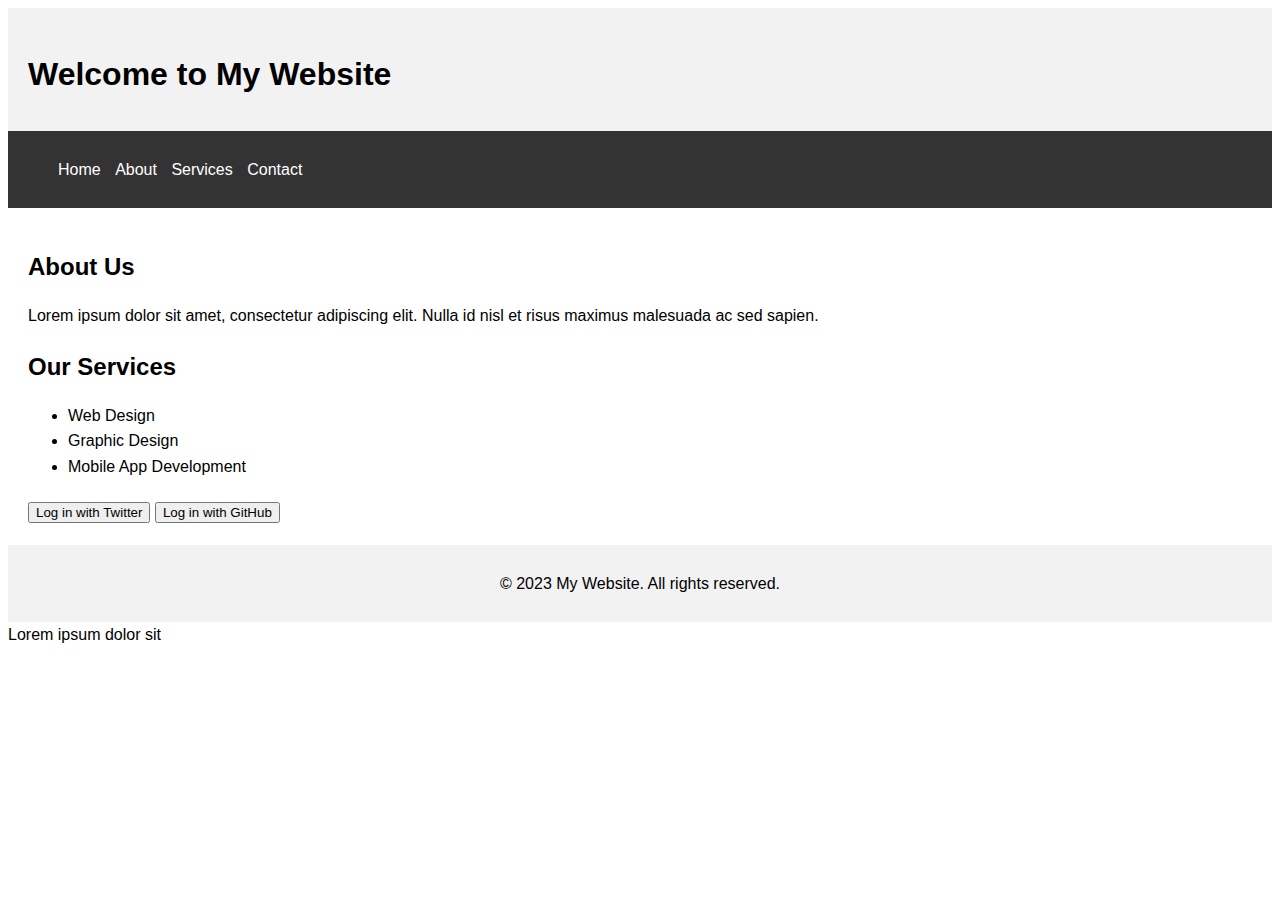
==== index.html @ 920b2ec2 "added" ====
<!DOCTYPE html>
<html>
<head>
  <title>Basic HTML and CSS Example</title>
  <link rel="stylesheet" type="text/css" href="styles.css">
</head>
<body>
  <header>
    <h1>Welcome to My Website</h1>
  </header>

  <nav>
    <ul>
      <li><a href="#">Home</a></li>
      <li><a href="#">About</a></li>
      <li><a href="#">Services</a></li>
      <li><a href="#">Contact</a></li>
    </ul>
  </nav>

  <main>
    <section>
      <h2>About Us</h2>
      <p>Lorem ipsum dolor sit amet, consectetur adipiscing elit. Nulla id nisl et risus maximus malesuada ac sed sapien.</p>
    </section>

    <section>
      <h2>Our Services</h2>
      <ul>
        <li>Web Design</li>
        <li>Graphic Design</li>
        <li>Mobile App Development</li>
      </ul>
    </section>
    <div class="container">
        <button class="twitter-button">Log in with Twitter</button>
        <button class="github-button">Log in with GitHub</button>
      </div>
  </main>

  <footer>
    <p>&copy; 2023 My Website. All rights reserved.</p>
  </footer>
  Lorem ipsum dolor sit
</html>
---- styles.css ----
/* Apply basic styles */
  body {
    font-family: Arial, sans-serif;
    line-height: 1.6;
  }
  
  header {
    background-color: #f2f2f2;
    padding: 20px;
  }
  
  nav {
    background-color: #333;
    color: #fff;
    padding: 10px;
  }
  
  nav ul {
    list-style-type: none;
  }
  
  nav ul li {
    display: inline;
    margin-right: 10px;
  }
  
  nav ul li a {
    color: #fff;
    text-decoration: none;
  }
  
  main {
    padding: 20px;
  }
  
  section {
    margin-bottom: 20px;
  }
  
  h1, h2 {
    margin-bottom: 10px;
  }
  
  footer {
    background-color: #f2f2f2;
    padding: 10px;
    text-align: center;
  }
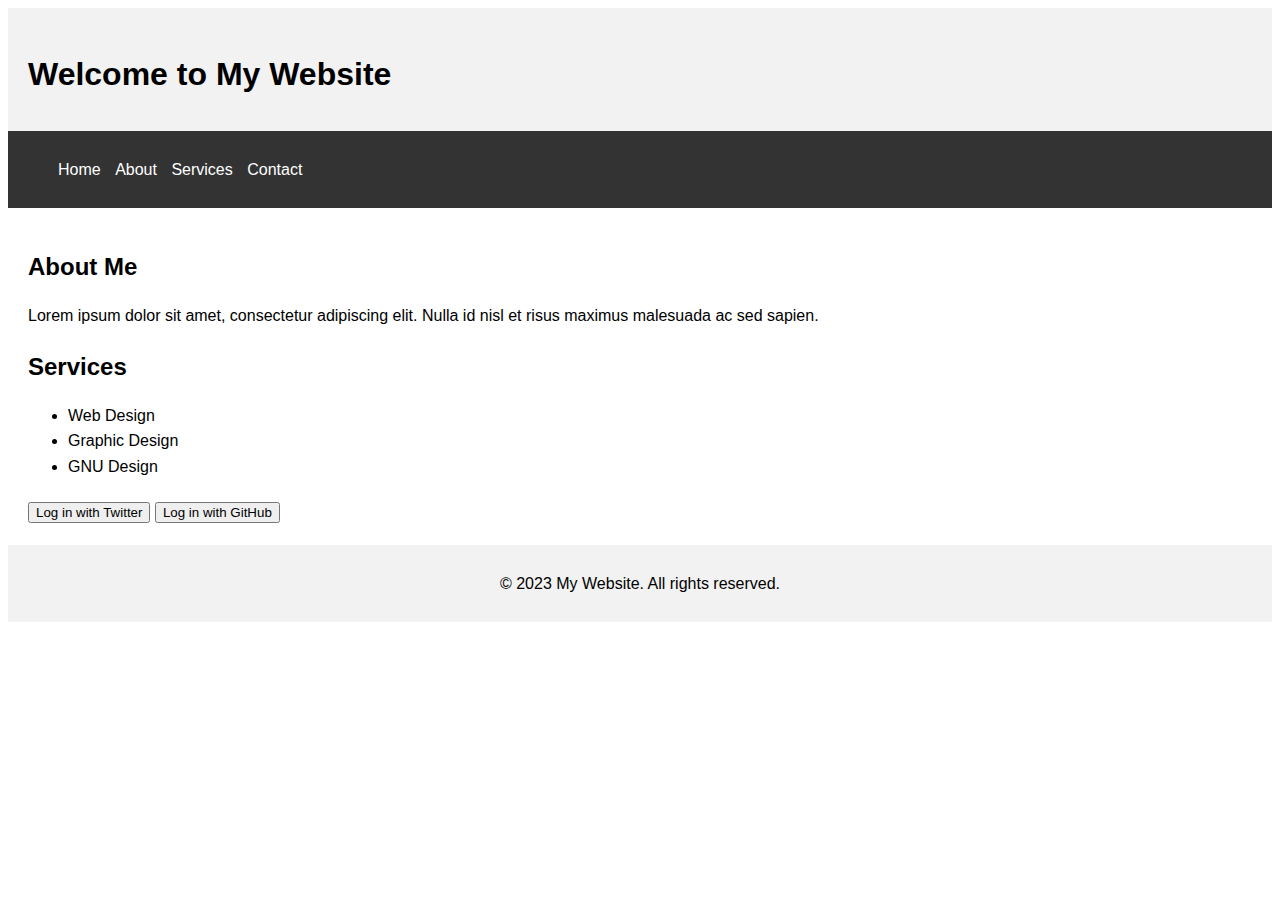
==== commit 9d45fa0c: "added" ====
--- a/index.html
+++ b/index.html
@@ -1,7 +1,7 @@
 <!DOCTYPE html>
 <html>
 <head>
-  <title>Basic HTML and CSS Example</title>
+  <title>james mukuvi ngandu</title>
   <link rel="stylesheet" type="text/css" href="styles.css">
 </head>
 <body>
@@ -20,16 +20,16 @@
 
   <main>
     <section>
-      <h2>About Us</h2>
+      <h2>About Me</h2>
       <p>Lorem ipsum dolor sit amet, consectetur adipiscing elit. Nulla id nisl et risus maximus malesuada ac sed sapien.</p>
     </section>
 
     <section>
-      <h2>Our Services</h2>
+      <h2> Services</h2>
       <ul>
         <li>Web Design</li>
         <li>Graphic Design</li>
-        <li>Mobile App Development</li>
+        <li>GNU Design</li>
       </ul>
     </section>
     <div class="container">
@@ -41,5 +41,4 @@
   <footer>
     <p>&copy; 2023 My Website. All rights reserved.</p>
   </footer>
-  Lorem ipsum dolor sit
 </html>
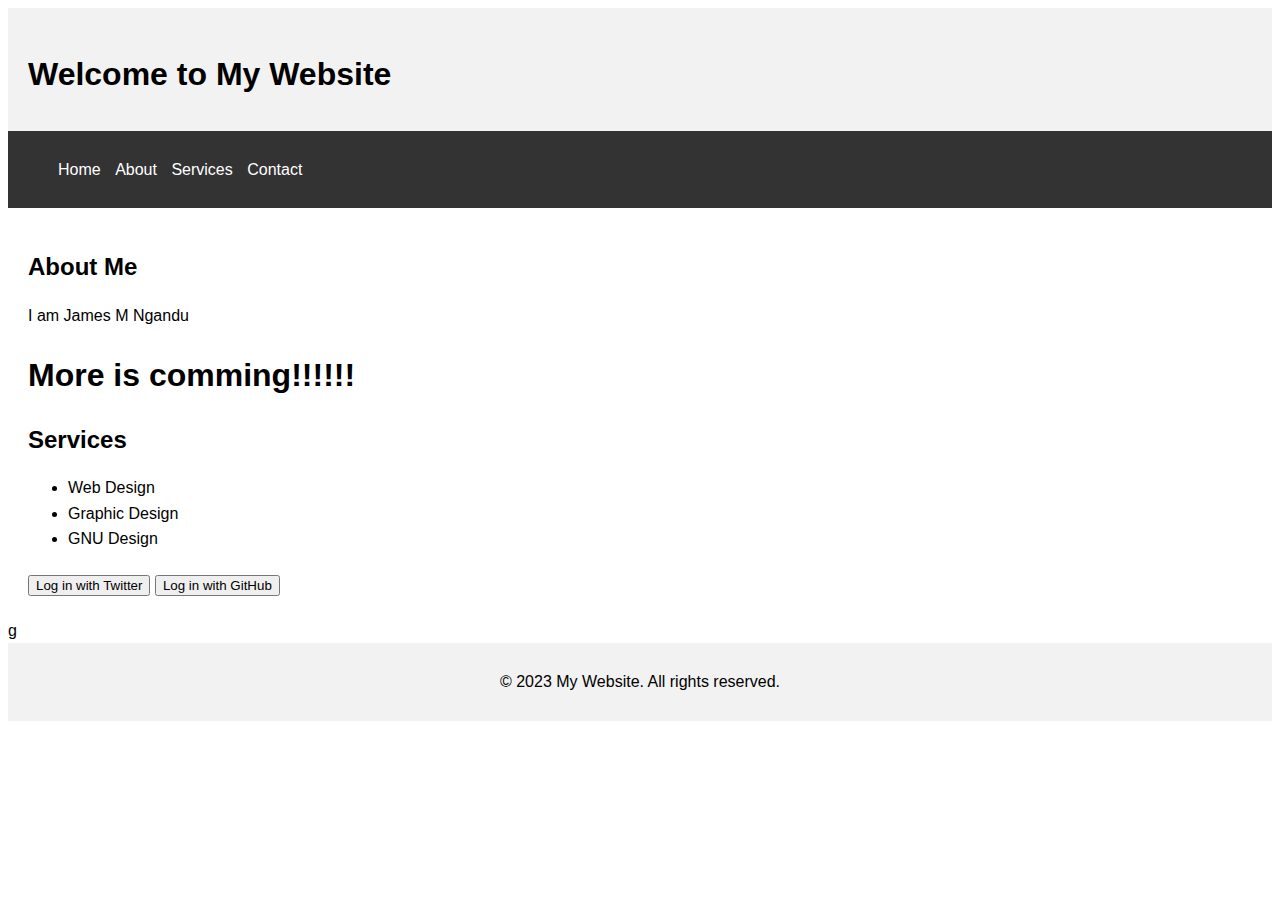
==== commit d23998fa: "added" ====
--- a/index.html
+++ b/index.html
@@ -21,7 +21,8 @@
   <main>
     <section>
       <h2>About Me</h2>
-      <p>Lorem ipsum dolor sit amet, consectetur adipiscing elit. Nulla id nisl et risus maximus malesuada ac sed sapien.</p>
+      <p>I am James M Ngandu </p>
+      <h1>More is comming!!!!!!</h1>
     </section>
 
     <section>
@@ -37,7 +38,7 @@
         <button class="github-button">Log in with GitHub</button>
       </div>
   </main>
-
+g
   <footer>
     <p>&copy; 2023 My Website. All rights reserved.</p>
   </footer>
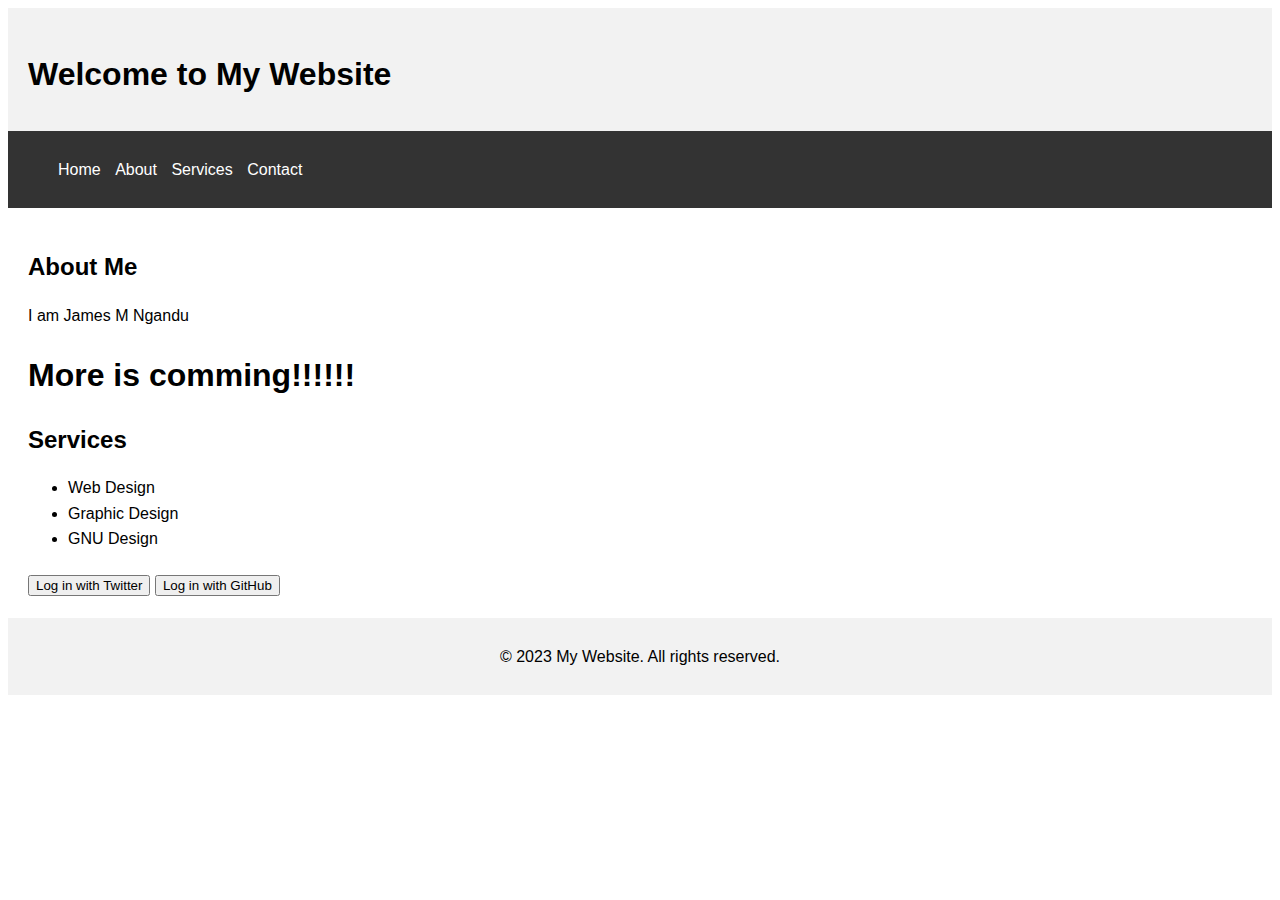
==== commit 35fe21d4: "added" ====
--- a/index.html
+++ b/index.html
@@ -38,7 +38,7 @@
         <button class="github-button">Log in with GitHub</button>
       </div>
   </main>
-g
+
   <footer>
     <p>&copy; 2023 My Website. All rights reserved.</p>
   </footer>
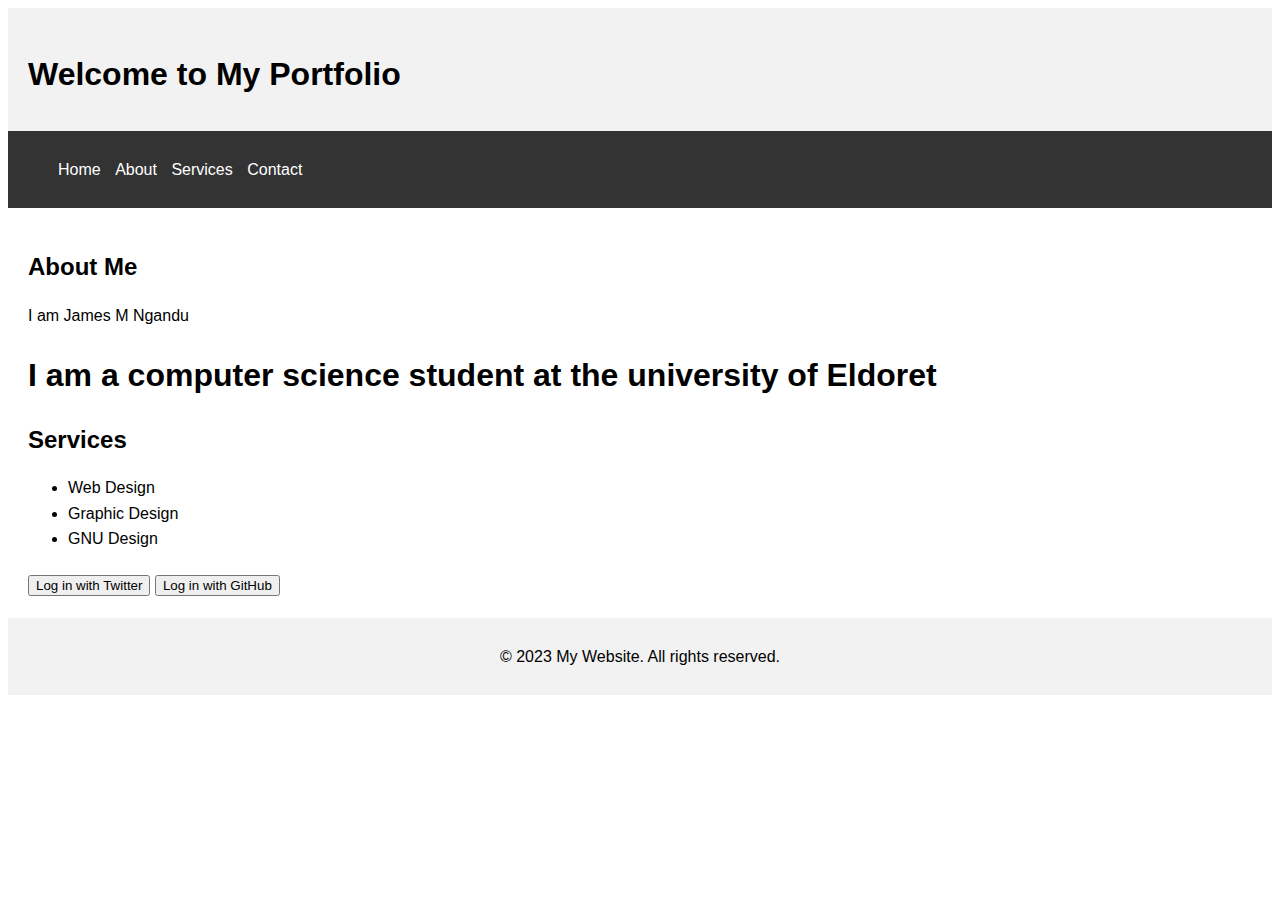
==== commit 50de305b: "added" ====
--- a/index.html
+++ b/index.html
@@ -1,12 +1,12 @@
 <!DOCTYPE html>
 <html>
 <head>
-  <title>james mukuvi ngandu</title>
+  <title>My portfolio</title>
   <link rel="stylesheet" type="text/css" href="styles.css">
 </head>
 <body>
   <header>
-    <h1>Welcome to My Website</h1>
+    <h1>Welcome to My Portfolio</h1>
   </header>
 
   <nav>
@@ -22,7 +22,7 @@
     <section>
       <h2>About Me</h2>
       <p>I am James M Ngandu </p>
-      <h1>More is comming!!!!!!</h1>
+      <h1>I am a computer science student at the university of Eldoret</h1>
     </section>
 
     <section>
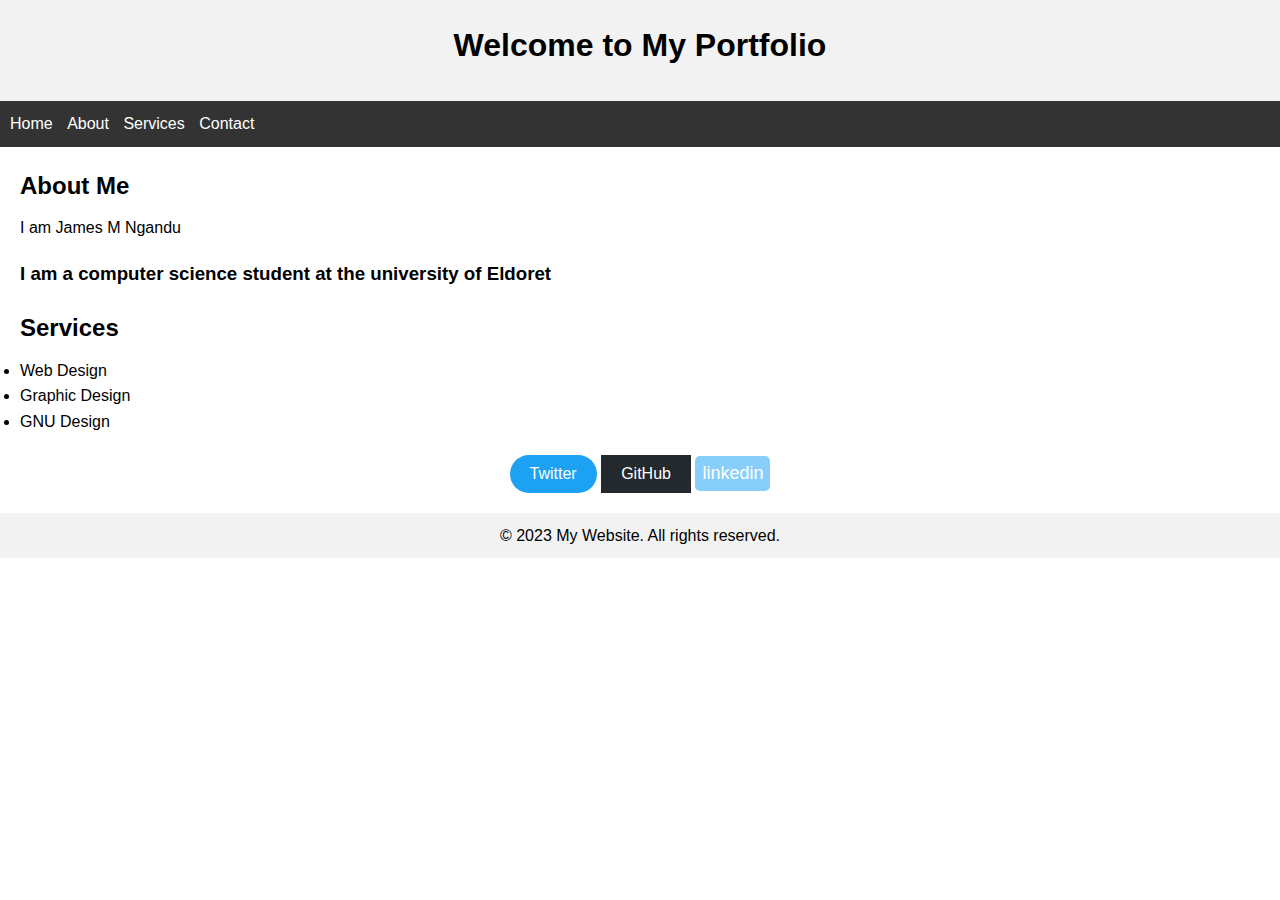
==== commit c938a38b: "added" ====
--- a/index.html
+++ b/index.html
@@ -22,7 +22,7 @@
     <section>
       <h2>About Me</h2>
       <p>I am James M Ngandu </p>
-      <h1>I am a computer science student at the university of Eldoret</h1>
+      <h3>I am a computer science student at the university of Eldoret</h3>
     </section>
 
     <section>
@@ -34,8 +34,9 @@
       </ul>
     </section>
     <div class="container">
-        <button class="twitter-button">Log in with Twitter</button>
-        <button class="github-button">Log in with GitHub</button>
+        <button class="twitter-button">Twitter</button>
+        <button class="github-button">GitHub</button>
+        <button class="linkedin-button">linkedin</button>
       </div>
   </main>
 
--- a/styles.css
+++ b/styles.css
@@ -1,50 +1,101 @@
 
-  /* Apply basic styles */
-  body {
-    font-family: Arial, sans-serif;
-    line-height: 1.6;
+body, h1, h2, p, ul, li {
+  margin: 0;
+  padding: 0;
   }
   
-  header {
-    background-color: #f2f2f2;
-    padding: 20px;
-  }
-  
-  nav {
-    background-color: #333;
-    color: #fff;
-    padding: 10px;
-  }
-  
-  nav ul {
-    list-style-type: none;
-  }
-  
-  nav ul li {
-    display: inline;
-    margin-right: 10px;
-  }
-  
-  nav ul li a {
-    color: #fff;
-    text-decoration: none;
-  }
-  
-  main {
-    padding: 20px;
-  }
-  
-  section {
-    margin-bottom: 20px;
-  }
-  
-  h1, h2 {
-    margin-bottom: 10px;
-  }
-  
-  footer {
-    background-color: #f2f2f2;
-    padding: 10px;
+  h1{
     text-align: center;
   }
+
+
+body {
+  font-family: Arial, sans-serif;
+  line-height: 1.6;
+}
+
+header {
+  background-color: #f2f2f2;
+  padding: 20px;
+}
+
+nav {
+  background-color: #333;
+  color: #fff;
+  padding: 10px;
+}
+
+nav ul {
+  list-style-type: none;
   
+}
+
+nav ul li {
+  display: inline;
+  margin-right: 10px;
+}
+
+nav ul li a {
+  color: #fff;
+  text-decoration: none;
+}
+
+main {
+  padding: 20px;
+}
+
+section {
+  margin-bottom: 20px;
+}
+
+h1, h2 {
+  margin-bottom: 10px;
+}
+
+footer {
+  background-color: #f2f2f2;
+  padding: 10px;
+  text-align: center;
+}
+.container {
+  text-align: center;
+  margin-top: 20px;
+}
+.twitter-button {
+  background-color: #1da1f2; 
+  color: #fff; 
+  border: none; 
+  border-radius: 20px; 
+  padding: 10px 20px; 
+  font-size: 16px; 
+  cursor: pointer; 
+}  
+.twitter-button:hover{
+    background-color: lightblue;
+}
+ .github-button {
+  background-color: #24292d;
+  color: #fff;
+  border: none;
+  padding: 10px 20px;
+  font-size: 16px;
+  cursor: pointer;
+}
+.github-button:hover {
+  background-color: #555b61;
+}
+.github-button:active {
+  background-color: #1c1f21; 
+}
+.linkedin-button{
+  border-radius: 5px;
+  padding: 7px;
+  background-color: lightskyblue;
+  border: none;
+  font-size: 18px;
+  color:white
+}
+.linkedin-button:hover{
+  background-color: lightblue;
+  color: black;
+}